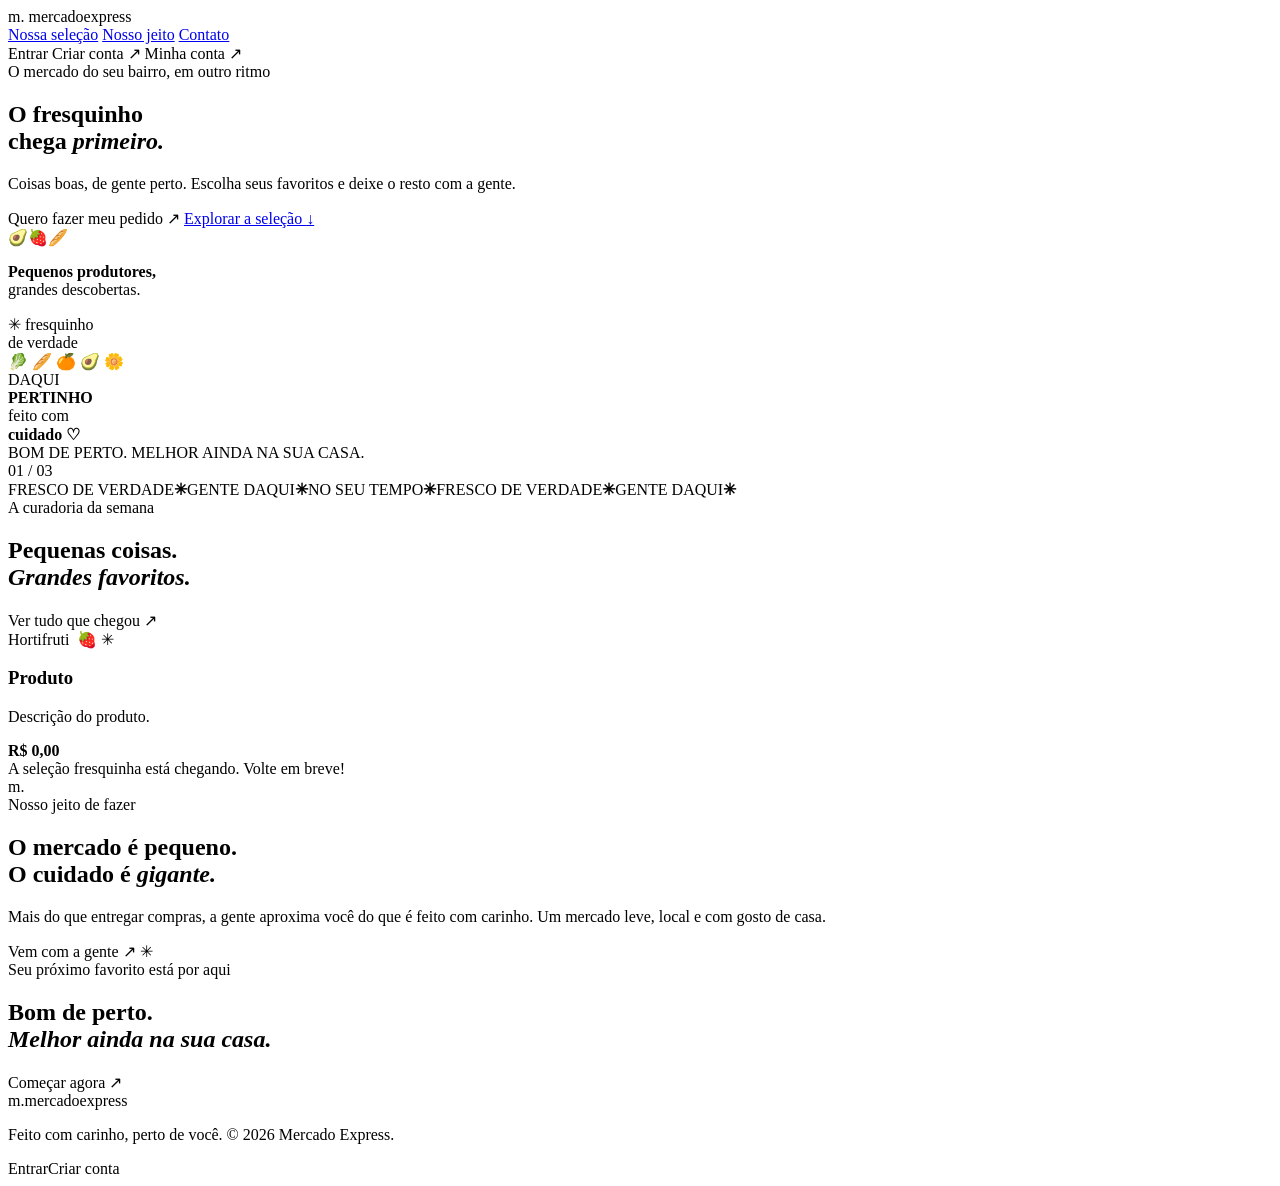
==== src/main/resources/templates/index.html @ bb094a5b "Projeto Mercado Express" ====
<!DOCTYPE html>
<html lang="pt-BR" xmlns:th="http://www.thymeleaf.org" xmlns:sec="http://www.thymeleaf.org/extras/spring-security">
<head>
    <meta charset="UTF-8">
    <meta name="viewport" content="width=device-width, initial-scale=1">
    <meta name="theme-color" content="#f7f8f3">
    <meta name="description" content="Mercado Express: mercado de bairro, bons ingredientes e entrega no seu ritmo.">
    <title>Mercado Express — o bairro, fresquinho</title>
    <link rel="preconnect" href="https://fonts.googleapis.com">
    <link rel="preconnect" href="https://fonts.gstatic.com" crossorigin>
    <link href="https://fonts.googleapis.com/css2?family=DM+Sans:wght@400;500;600;700&family=Manrope:wght@400;500;600;700;800&display=swap" rel="stylesheet">
    <link rel="stylesheet" th:href="@{/css/style.css}">
</head>
<body class="landing">
<header class="site-header">
    <a class="brand" th:href="@{/}" aria-label="Mercado Express - início">
        <span class="brand-mark">m<span>.</span></span>
        <span>mercado<span class="brand-light">express</span></span>
    </a>
    <nav class="header-nav" aria-label="Navegação principal">
        <a href="#selecionados">Nossa seleção</a>
        <a href="#jeito">Nosso jeito</a>
        <a href="#rodape">Contato</a>
    </nav>
    <div class="header-actions">
        <a class="text-link" th:href="@{/login}" sec:authorize="isAnonymous()">Entrar</a>
        <a class="button button-dark button-small" th:href="@{/signup}" sec:authorize="isAnonymous()">Criar conta <span>↗</span></a>
        <a class="button button-dark button-small" th:href="@{/app}" sec:authorize="isAuthenticated()">Minha conta <span>↗</span></a>
    </div>
</header>

<main>
    <section class="hero-shell">
        <div class="hero-copy">
            <div class="eyebrow"><span class="status-dot"></span> O mercado do seu bairro, em outro ritmo</div>
            <h1>O fresquinho<br>chega <em>primeiro.</em></h1>
            <p class="hero-description">Coisas boas, de gente perto. Escolha seus favoritos e deixe o resto com a gente.</p>
            <div class="hero-buttons">
                <a class="button button-green" th:href="@{/signup}">Quero fazer meu pedido <span>↗</span></a>
                <a class="button button-quiet" href="#selecionados">Explorar a seleção <span>↓</span></a>
            </div>
            <div class="hero-proof">
                <div class="avatar-stack"><span>🥑</span><span>🍓</span><span>🥖</span></div>
                <p><strong>Pequenos produtores,</strong><br>grandes descobertas.</p>
            </div>
        </div>
        <div class="hero-art" aria-label="Ilustração de sacola com produtos frescos">
            <div class="art-note note-top"><span>✳</span> fresquinho<br>de verdade</div>
            <div class="art-sun"></div>
            <div class="art-orbit orbit-one"></div>
            <div class="art-orbit orbit-two"></div>
            <div class="art-bag">
                <div class="bag-handle"></div>
                <div class="bag-paper"></div>
                <span class="produce produce-one">🥬</span>
                <span class="produce produce-two">🥖</span>
                <span class="produce produce-three">🍊</span>
                <span class="produce produce-four">🥑</span>
                <span class="produce produce-five">🌼</span>
                <div class="bag-label">DAQUI<br><b>PERTINHO</b></div>
            </div>
            <div class="art-note note-bottom">feito com<br><strong>cuidado ♡</strong></div>
            <div class="hero-caption">BOM DE PERTO. MELHOR AINDA NA SUA CASA.</div>
        </div>
        <div class="hero-index"><span>01</span> / 03</div>
    </section>

    <section class="ticker" aria-label="Nossos valores">
        <div class="ticker-track"><span>FRESCO DE VERDADE</span><b>✳</b><span>GENTE DAQUI</span><b>✳</b><span>NO SEU TEMPO</span><b>✳</b><span>FRESCO DE VERDADE</span><b>✳</b><span>GENTE DAQUI</span><b>✳</b></div>
    </section>

    <section class="selection section-wrap" id="selecionados">
        <div class="section-heading">
            <div><div class="eyebrow">A curadoria da semana</div><h2>Pequenas coisas.<br><em>Grandes favoritos.</em></h2></div>
            <a class="text-link underlined" th:href="@{/signup}">Ver tudo que chegou <span>↗</span></a>
        </div>
        <div class="product-grid" th:if="${!products.isEmpty()}">
            <article class="product-card" th:each="product,iter : ${products}">
                <div class="product-visual" th:classappend="${' tone-' + iter.index}">
                    <span class="product-tag" th:text="${product.category}">Hortifruti</span>
                    <img th:if="${product.imageUrl != null and product.imageUrl.startsWith('http')}" th:src="${product.imageUrl}" th:alt="${product.name}">
                    <span class="product-emoji" th:unless="${product.imageUrl != null and product.imageUrl.startsWith('http')}" th:text="${product.imageUrl}">🍓</span>
                    <span class="visual-spark">✳</span>
                </div>
                <div class="product-meta"><div><h3 th:text="${product.name}">Produto</h3><p th:text="${product.description}">Descrição do produto.</p></div><strong th:text="${'R$ ' + #numbers.formatDecimal(product.price, 1, 'POINT', 2, 'COMMA')}">R$ 0,00</strong></div>
            </article>
        </div>
        <div class="empty-state" th:if="${products.isEmpty()}">A seleção fresquinha está chegando. Volte em breve!</div>
    </section>

    <section class="manifesto" id="jeito">
        <div class="manifesto-mark">m<span>.</span></div>
        <div><div class="eyebrow eyebrow-light">Nosso jeito de fazer</div><h2>O mercado é pequeno.<br>O cuidado é <em>gigante.</em></h2></div>
        <p>Mais do que entregar compras, a gente aproxima você do que é feito com carinho. Um mercado leve, local e com gosto de casa.</p>
        <a class="button button-outline" th:href="@{/signup}">Vem com a gente <span>↗</span></a>
        <span class="manifesto-flower">✳</span>
    </section>

    <section class="closing section-wrap">
        <div class="eyebrow">Seu próximo favorito está por aqui</div>
        <h2>Bom de perto.<br><em>Melhor ainda na sua casa.</em></h2>
        <a class="button button-green" th:href="@{/signup}">Começar agora <span>↗</span></a>
    </section>
</main>

<footer id="rodape" class="site-footer">
    <a class="brand" th:href="@{/}"><span class="brand-mark">m<span>.</span></span><span>mercado<span class="brand-light">express</span></span></a>
    <p>Feito com carinho, perto de você. © 2026 Mercado Express.</p>
    <div><a th:href="@{/login}">Entrar</a><a th:href="@{/signup}">Criar conta</a></div>
</footer>
</body>
</html>
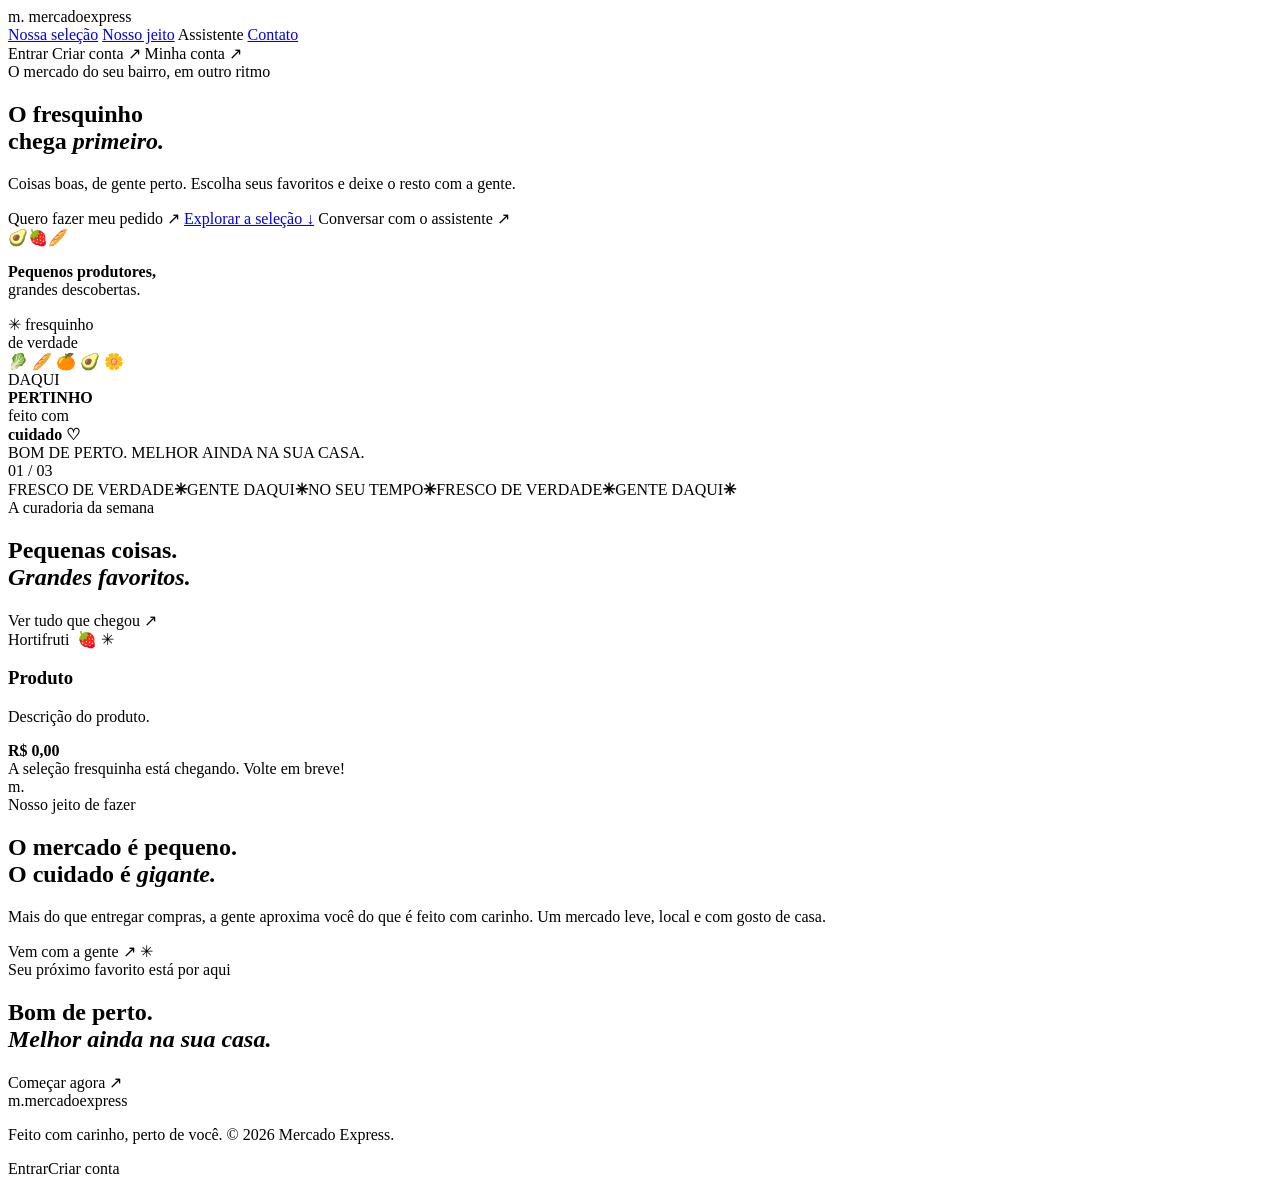
==== commit 397c9e5c: "Add Spring AI market assistant Add Ollama-backed chat, PostgreSQL conversation history, REST endpoin" ====
--- a/src/main/resources/templates/index.html
+++ b/src/main/resources/templates/index.html
@@ -20,6 +20,7 @@
     <nav class="header-nav" aria-label="Navegação principal">
         <a href="#selecionados">Nossa seleção</a>
         <a href="#jeito">Nosso jeito</a>
+        <a th:href="@{/chat}">Assistente</a>
         <a href="#rodape">Contato</a>
     </nav>
     <div class="header-actions">
@@ -38,6 +39,7 @@
             <div class="hero-buttons">
                 <a class="button button-green" th:href="@{/signup}">Quero fazer meu pedido <span>↗</span></a>
                 <a class="button button-quiet" href="#selecionados">Explorar a seleção <span>↓</span></a>
+                <a class="button button-quiet" th:href="@{/chat}">Conversar com o assistente <span>↗</span></a>
             </div>
             <div class="hero-proof">
                 <div class="avatar-stack"><span>🥑</span><span>🍓</span><span>🥖</span></div>
